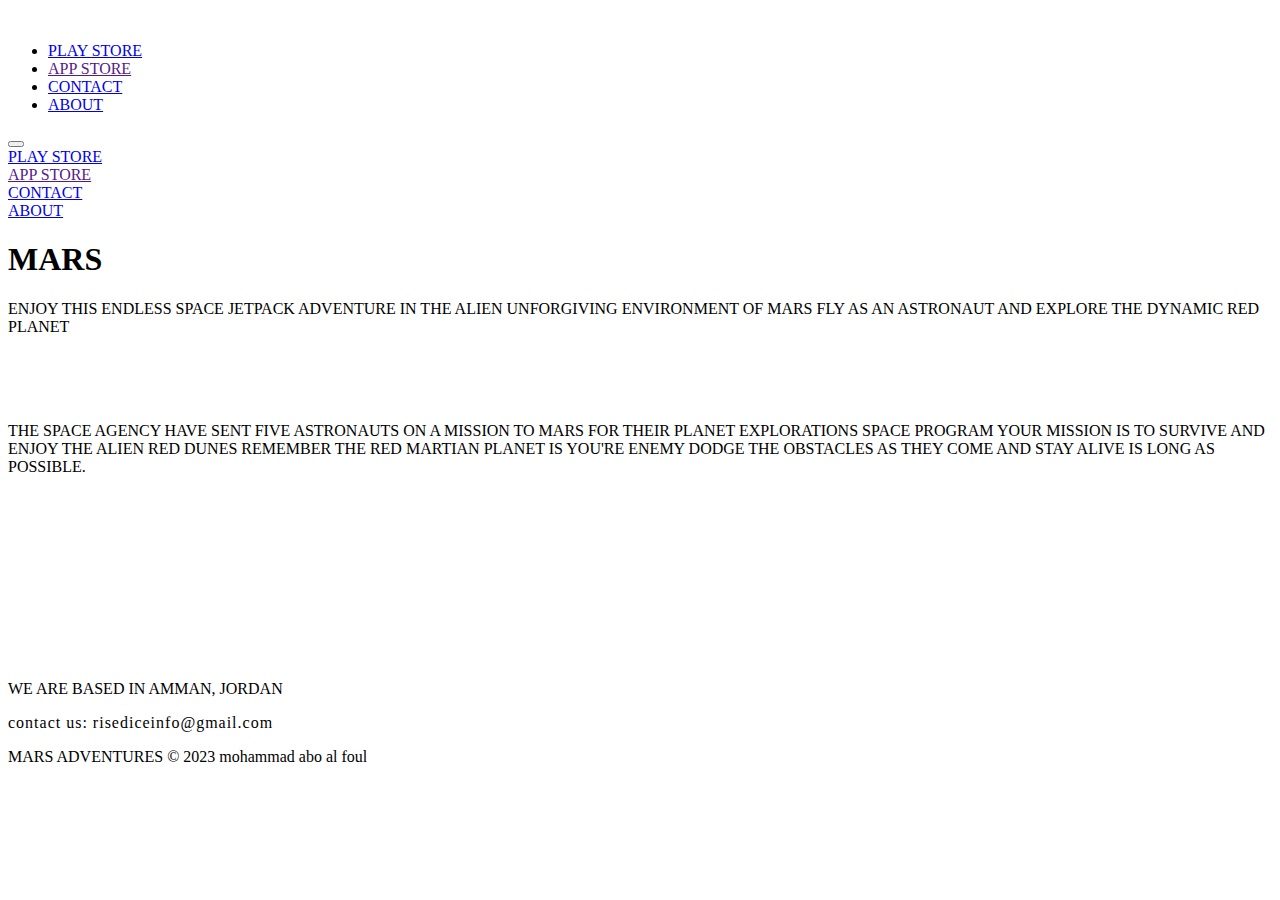
==== index.html @ 14421600 "Changed video link" ====
<!DOCTYPE html>
<html>
    <head>
        <title></title>
       <link rel="stylesheet" href="CSS/MyStyle.css">
       <meta name="viewport" content="width=device-width, initial-scale=1">
       <meta http-equiv="ScreenOrientation" content="autoRotate:disabled">
    </head>


    <body>
      

      <header>       
       
          <a class="ListLink" href="#home" >
            <img src="Assets/StudioLogo.png" alt="" class="Logo">
          </a>

          <ul>
            <li><a class="ListLink" href="https://play.google.com/store/apps/details?id=com.RiseDice.Marsadventures">PLAY STORE</a></li>
            <li><a class="ListLink" href="">APP STORE</a></li>
            <li><a class="ListLink" href="#footer">CONTACT</a></li>
            <li><a class="ListLink" href="#About">ABOUT</a></li>
          </ul>
          
         <button class="Hamburger">
          <span></span>
          <span></span>
          <span></span>
         </button>
          
        
      </header>

      <div class="Mobile-Menu">
        <li><a class="ListLink" id="link_1" href="https://play.google.com/store/apps/details?id=com.RiseDice.Marsadventures">PLAY STORE</a></li>
        <li><a class="ListLink" id="link_2" href="">APP STORE</a></li>
        <li><a class="ListLink" id="link_3" href="#footer">CONTACT</a></li>
        <li><a class="ListLink" id="link_4" href="#About">ABOUT</a></li>
      </div>

      <script type="text/javascript">
        window.addEventListener("scroll",function(){
          var header = document.querySelector("header");
          header.classList.toggle("sticky",window.scrollY >0)
        })

    

        

      </script>
       
           <section class="section section-1" id="home">
          
        
           <div class="Content">

            <div class="TitalDescription">

              <h1 class="Title">
                MARS
              </h1>
              <P class="description">
           
                ENJOY THIS ENDLESS SPACE JETPACK ADVENTURE IN THE ALIEN UNFORGIVING ENVIRONMENT OF MARS FLY AS AN ASTRONAUT AND EXPLORE THE DYNAMIC RED PLANET

              </P>
 
            </div>

           
           
            

           </div>


           <a href="https://play.google.com/store/apps/details?id=com.RiseDice.Marsadventures" class="Playstore"><img src="Assets/GooglePlay.png" alt="" class="Playstore"></a>
           <a href="" class="Appstore"><img src="Assets/Appstore.png" alt="" class="Appstore"></a>


           <div class="Screenshots_Container">

              <img src="Assets/Screenshots_1.png" alt="" class="Screenshot_1">

           </div>


          
          

         
          
        </section>
        
        <section class="section section-2" id="About">

          <div class="Screenshots_Container">

            <img src="Assets/Screenshots_2.png" alt="" class="Screenshots_2">

          </div>

          <div  class="Content">

            <p>
              THE SPACE AGENCY HAVE SENT FIVE ASTRONAUTS ON A MISSION TO MARS FOR THEIR PLANET EXPLORATIONS SPACE PROGRAM 
              YOUR MISSION IS TO SURVIVE AND ENJOY THE ALIEN RED DUNES REMEMBER THE RED MARTIAN
                PLANET IS YOU'RE ENEMY DODGE THE OBSTACLES AS THEY COME AND STAY ALIVE IS LONG AS POSSIBLE.
            </p>

          </div>
            
        </section>
        
        <section class="section section-3" id="video">

          <div class="video">
            <iframe class="VideoPreview" src="https://www.youtube.com/watch?v=m52HjEH2cnk" title="YouTube video player" frameborder="0" allow="accelerometer; autoplay; clipboard-write; encrypted-media; gyroscope; picture-in-picture; web-share" allowfullscreen></iframe>
          </div>

          
          
        </section>
        

        <section class="section footer" id="footer">
          <div class="Icons">
            <a href="https://web.facebook.com/profile.php?id=100091500200685"><img src="Assets/FB.png" alt=""></a>
            <a href="https://www.instagram.com/risedice/"><img src="Assets/IG.png" alt=""></a>
            <a href="https://www.youtube.com/channel/UCMC2lWYOddc7hzlkmRTvW7w"><img src="Assets/YT.png" alt=""></a>     
          </div>
          
          <div class="FooterText" >
            <p>WE ARE BASED IN AMMAN, JORDAN</p>
            <P style="letter-spacing: 1px;">contact us: risediceinfo@gmail.com</P>
          </div>

          <div class="CopyRights">
<p>MARS ADVENTURES &copy; 2023 mohammad abo al foul</p>
          </div>
        </section>

        <script src="JS/Mars.js"></script>
      </body>
</html>
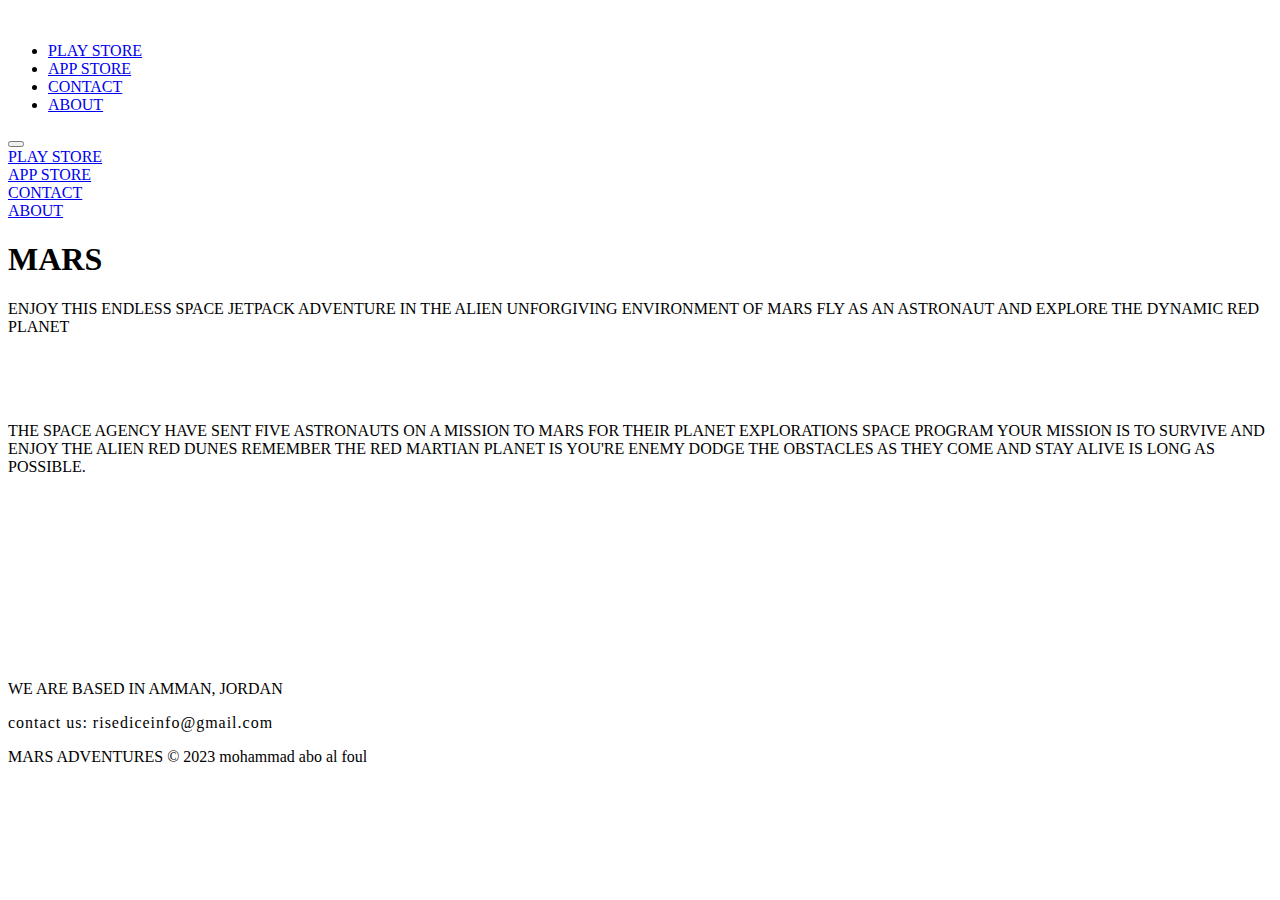
==== commit 7fcbd811: "apple links" ====
--- a/index.html
+++ b/index.html
@@ -19,7 +19,7 @@
 
           <ul>
             <li><a class="ListLink" href="https://play.google.com/store/apps/details?id=com.RiseDice.Marsadventures">PLAY STORE</a></li>
-            <li><a class="ListLink" href="">APP STORE</a></li>
+            <li><a class="ListLink" href="https://apps.apple.com/app/id6447289995?platform=iphone">APP STORE</a></li>
             <li><a class="ListLink" href="#footer">CONTACT</a></li>
             <li><a class="ListLink" href="#About">ABOUT</a></li>
           </ul>
@@ -35,7 +35,7 @@
 
       <div class="Mobile-Menu">
         <li><a class="ListLink" id="link_1" href="https://play.google.com/store/apps/details?id=com.RiseDice.Marsadventures">PLAY STORE</a></li>
-        <li><a class="ListLink" id="link_2" href="">APP STORE</a></li>
+        <li><a class="ListLink" id="link_2" href="https://apps.apple.com/app/id6447289995?platform=iphone">APP STORE</a></li>
         <li><a class="ListLink" id="link_3" href="#footer">CONTACT</a></li>
         <li><a class="ListLink" id="link_4" href="#About">ABOUT</a></li>
       </div>
@@ -78,7 +78,7 @@
 
 
            <a href="https://play.google.com/store/apps/details?id=com.RiseDice.Marsadventures" class="Playstore"><img src="Assets/GooglePlay.png" alt="" class="Playstore"></a>
-           <a href="" class="Appstore"><img src="Assets/Appstore.png" alt="" class="Appstore"></a>
+           <a href="https://apps.apple.com/app/id6447289995?platform=iphone" class="Appstore"><img src="Assets/Appstore.png" alt="" class="Appstore"></a>
 
 
            <div class="Screenshots_Container">
@@ -118,7 +118,7 @@
         <section class="section section-3" id="video">
 
           <div class="video">
-            <iframe class="VideoPreview" src="https://www.youtube.com/watch?v=m52HjEH2cnk" title="YouTube video player" frameborder="0" allow="accelerometer; autoplay; clipboard-write; encrypted-media; gyroscope; picture-in-picture; web-share" allowfullscreen></iframe>
+            <iframe class="VideoPreview" src="https://www.youtube.com/embed/m52HjEH2cnk" title="YouTube video player" frameborder="0" allow="accelerometer; autoplay; clipboard-write; encrypted-media; gyroscope; picture-in-picture; web-share" allowfullscreen></iframe>
           </div>
 
           
